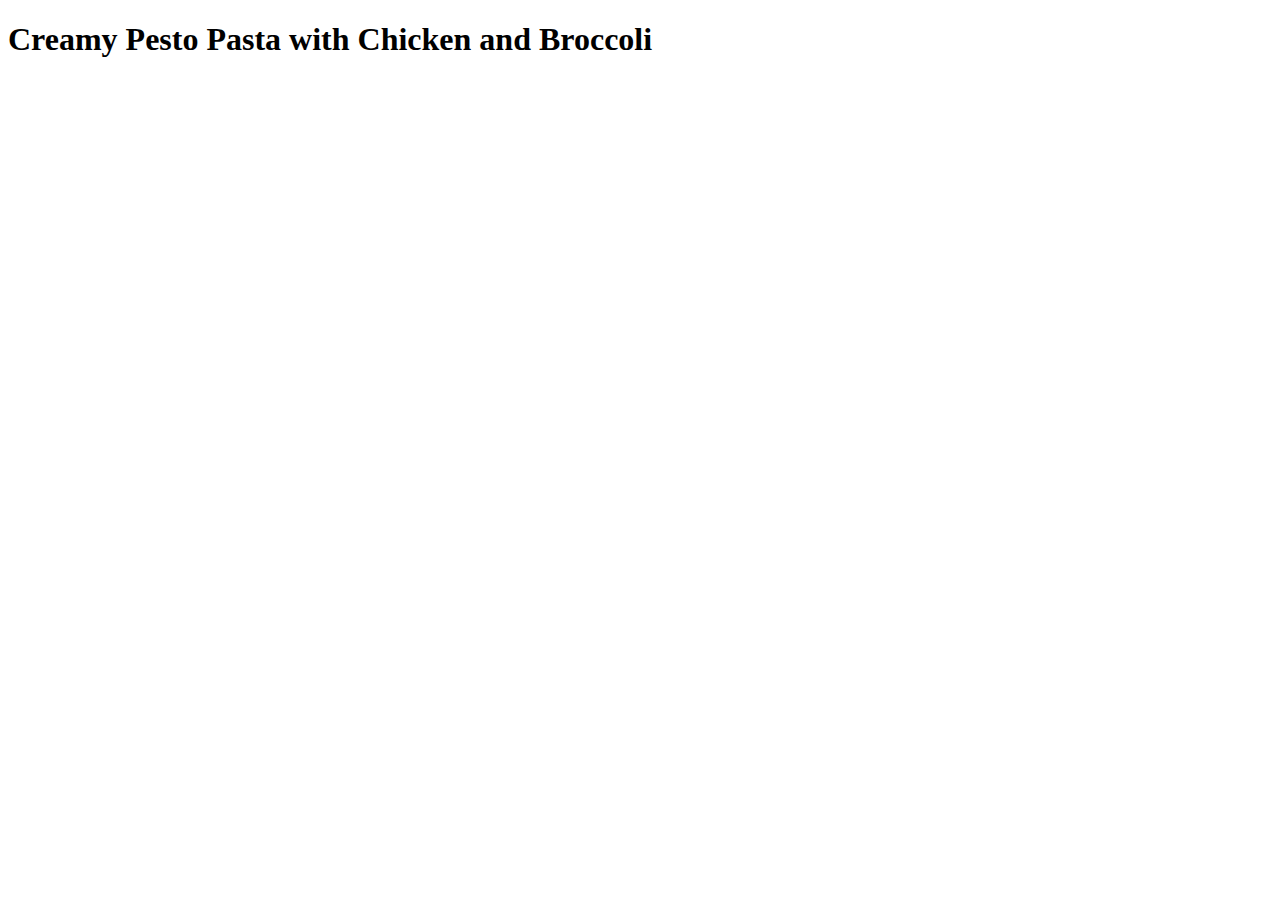
==== recipes/pesto-chicken.html @ 1c84e1c1 "Add recipes dir and pesto-chicken.html" ====
<!DOCTYPE html>
<html lang="en">
<head>
    <meta charset="UTF-8">
    <title>Creamy Pesto Pasta with Chicken and Broccoli</title>
</head>
<body>
    <h1>Creamy Pesto Pasta with Chicken and Broccoli</h1>
</body>
</html>
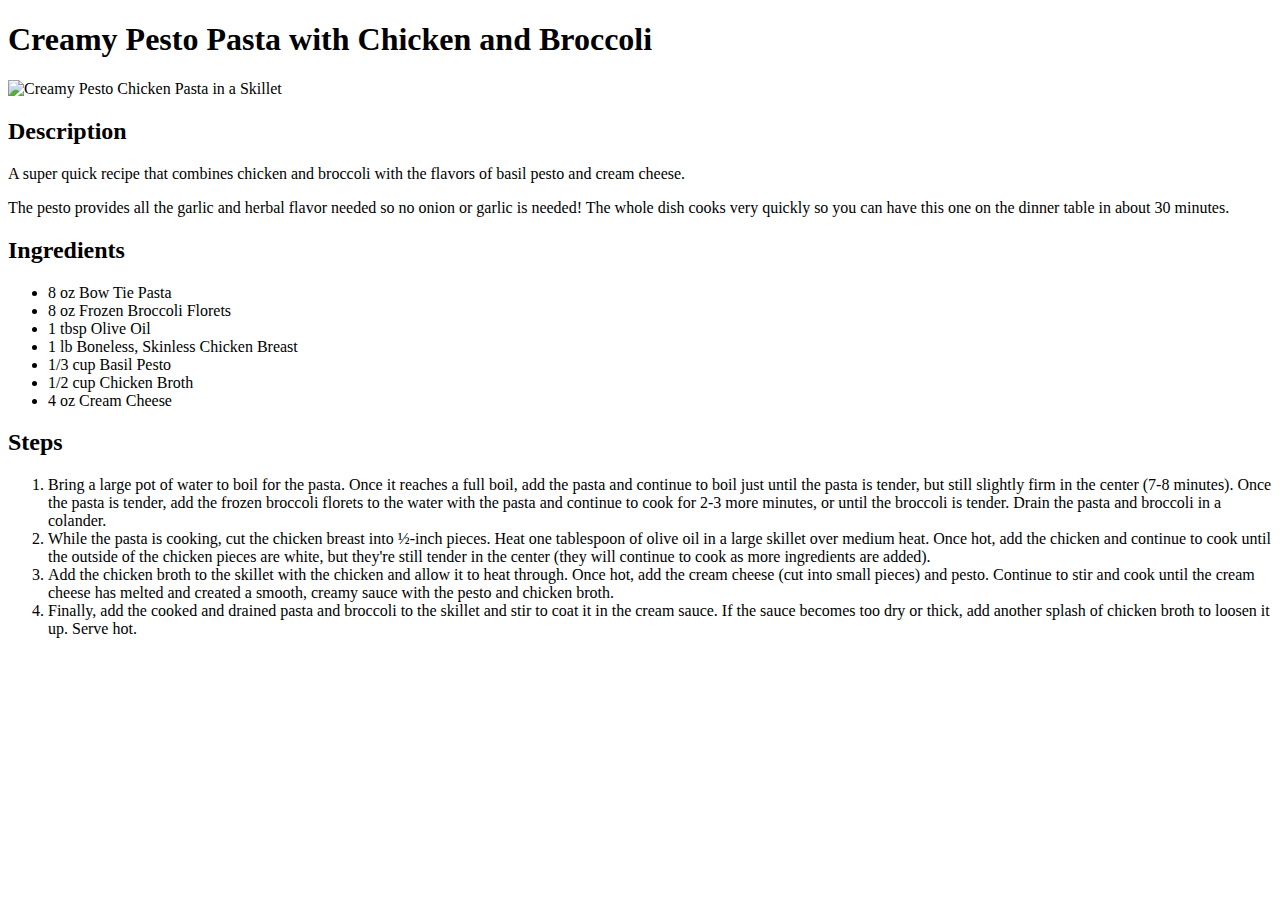
==== commit 1fcc7800: "Finish pesto-chicken.html content" ====
--- a/recipes/pesto-chicken.html
+++ b/recipes/pesto-chicken.html
@@ -6,5 +6,34 @@
 </head>
 <body>
     <h1>Creamy Pesto Pasta with Chicken and Broccoli</h1>
+    
+    <img src="https://www.budgetbytes.com/wp-content/uploads/2013/11/Creamy-Pesto-Pasta-with-Chicken-and-Broccoli-pan-V1-768x1024.jpg" alt="Creamy Pesto Chicken Pasta in a Skillet">
+
+    <h2>Description</h2>
+    <p>
+        A super quick recipe that combines chicken and broccoli with the flavors of basil pesto and cream cheese.
+    </p>
+    <p>
+        The pesto provides all the garlic and herbal flavor needed so no onion or garlic is needed! The whole dish cooks very quickly so you can have this one on the dinner table in about 30 minutes.
+    </p>
+
+    <h2>Ingredients</h2>
+        <ul>
+            <li>8 oz Bow Tie Pasta</li>
+            <li>8 oz Frozen Broccoli Florets</li>
+            <li>1 tbsp Olive Oil</li>
+            <li>1 lb Boneless, Skinless Chicken Breast</li>
+            <li>1/3 cup Basil Pesto</li>
+            <li>1/2 cup Chicken Broth</li>
+            <li>4 oz Cream Cheese</li>
+        </ul>
+
+    <h2>Steps</h2>
+        <ol>
+            <li>Bring a large pot of water to boil for the pasta. Once it reaches a full boil, add the pasta and continue to boil just until the pasta is tender, but still slightly firm in the center (7-8 minutes). Once the pasta is tender, add the frozen broccoli florets to the water with the pasta and continue to cook for 2-3 more minutes, or until the broccoli is tender. Drain the pasta and broccoli in a colander.</li>
+            <li>While the pasta is cooking, cut the chicken breast into ½-inch pieces. Heat one tablespoon of olive oil in a large skillet over medium heat. Once hot, add the chicken and continue to cook until the outside of the chicken pieces are white, but they're still tender in the center (they will continue to cook as more ingredients are added).</li>
+            <li>Add the chicken broth to the skillet with the chicken and allow it to heat through. Once hot, add the cream cheese (cut into small pieces) and pesto. Continue to stir and cook until the cream cheese has melted and created a smooth, creamy sauce with the pesto and chicken broth.</li>
+            <li>Finally, add the cooked and drained pasta and broccoli to the skillet and stir to coat it in the cream sauce. If the sauce becomes too dry or thick, add another splash of chicken broth to loosen it up. Serve hot.</li>
+        </ol>
 </body>
 </html>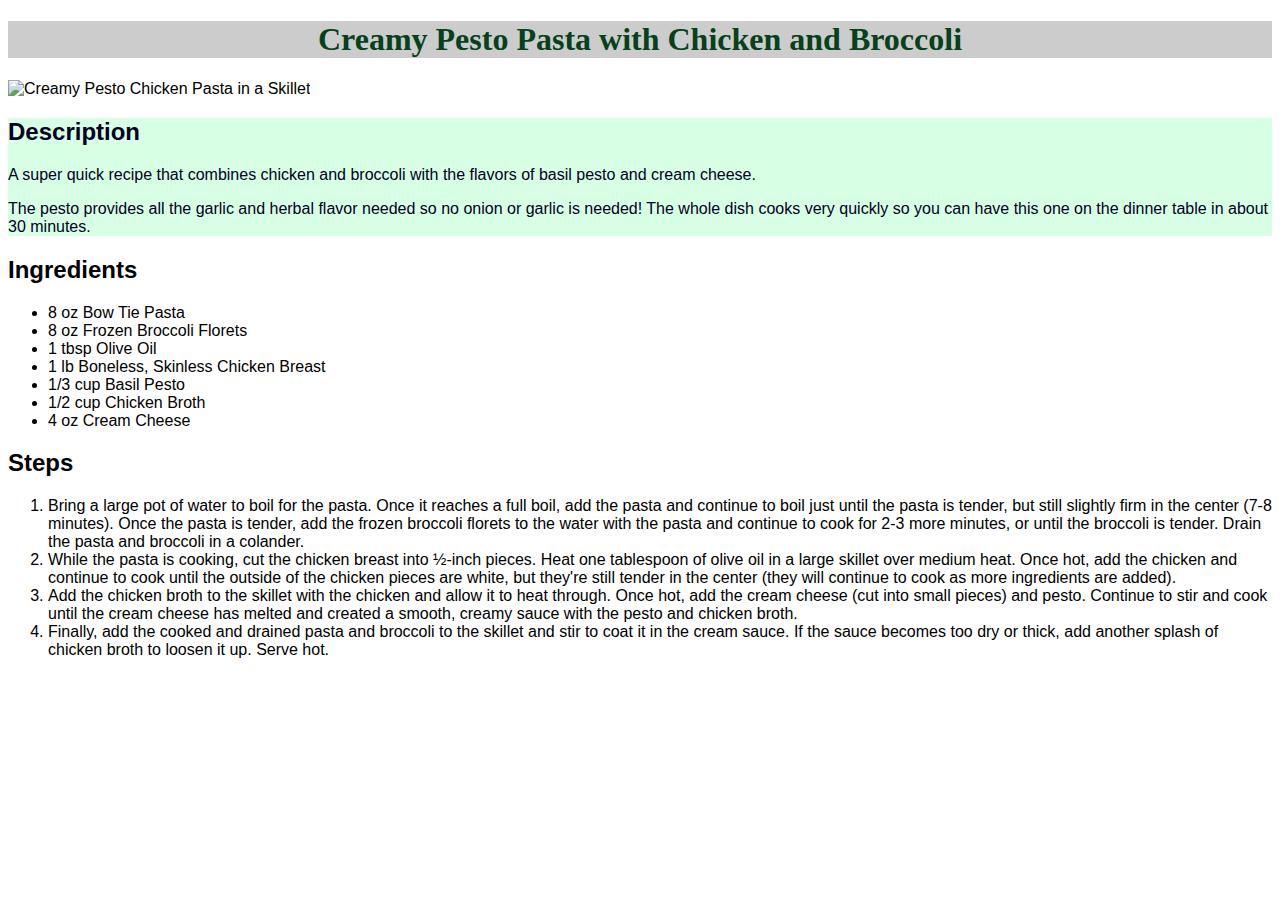
==== commit aceab0cd: "Add font styles for recipes description" ====
--- a/recipes/pesto-chicken.html
+++ b/recipes/pesto-chicken.html
@@ -3,20 +3,23 @@
 <head>
     <meta charset="UTF-8">
     <title>Creamy Pesto Pasta with Chicken and Broccoli</title>
+    <link rel="stylesheet" href="../styles.css">
 </head>
 <body>
     <h1>Creamy Pesto Pasta with Chicken and Broccoli</h1>
     
     <img src="https://www.budgetbytes.com/wp-content/uploads/2013/11/Creamy-Pesto-Pasta-with-Chicken-and-Broccoli-pan-V1-768x1024.jpg" alt="Creamy Pesto Chicken Pasta in a Skillet">
 
-    <h2>Description</h2>
-    <p>
-        A super quick recipe that combines chicken and broccoli with the flavors of basil pesto and cream cheese.
-    </p>
-    <p>
-        The pesto provides all the garlic and herbal flavor needed so no onion or garlic is needed! The whole dish cooks very quickly so you can have this one on the dinner table in about 30 minutes.
-    </p>
-
+    <div class="description">
+        <h2>Description</h2>
+        <p>
+              A super quick recipe that combines chicken and broccoli with the flavors of basil pesto and cream cheese.
+        </p>
+        <p>
+            The pesto provides all the garlic and herbal flavor needed so no onion or garlic is needed! The whole dish cooks very quickly so you can have this one on the dinner table in about 30 minutes.
+        </p>
+    </div>
+    
     <h2>Ingredients</h2>
         <ul>
             <li>8 oz Bow Tie Pasta</li>
--- a/styles.css
+++ b/styles.css
@@ -0,0 +1,24 @@
+* {
+    font-family: Verdana, Geneva, Tahoma, sans-serif;
+}
+
+h1 {
+    font-family: Georgia, "Lucida Handwriting", cursive;
+    color: rgb(5, 66, 25);
+    background-color:rgb(204, 204, 204);
+    text-align: center;
+}
+
+img {
+    height: 500px;
+    width: auto;
+}
+
+.recipes-list {
+    background-color: rgb(214, 255, 228);
+}
+
+.description {
+    background-color:rgb(214, 255, 228);
+    color:rgb(2, 0, 34);
+}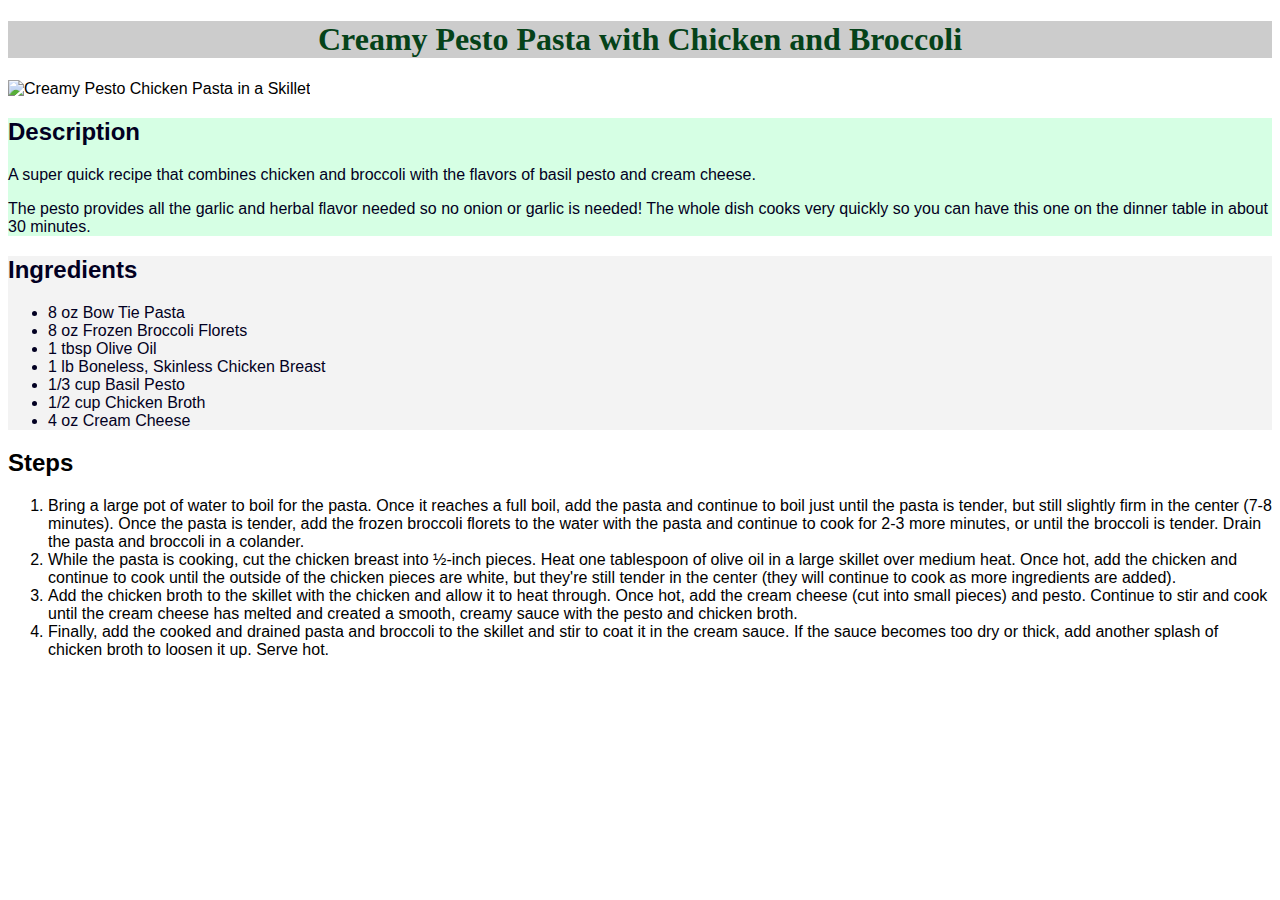
==== commit c3969fce: "Add div for steps" ====
--- a/recipes/pesto-chicken.html
+++ b/recipes/pesto-chicken.html
@@ -19,24 +19,28 @@
             The pesto provides all the garlic and herbal flavor needed so no onion or garlic is needed! The whole dish cooks very quickly so you can have this one on the dinner table in about 30 minutes.
         </p>
     </div>
+
+    <div class ="ingredients">
+        <h2>Ingredients</h2>
+            <ul>
+                <li>8 oz Bow Tie Pasta</li>
+                <li>8 oz Frozen Broccoli Florets</li>
+                <li>1 tbsp Olive Oil</li>
+                <li>1 lb Boneless, Skinless Chicken Breast</li>
+                <li>1/3 cup Basil Pesto</li>
+                <li>1/2 cup Chicken Broth</li>
+                <li>4 oz Cream Cheese</li>
+            </ul>
+    </div>
     
-    <h2>Ingredients</h2>
-        <ul>
-            <li>8 oz Bow Tie Pasta</li>
-            <li>8 oz Frozen Broccoli Florets</li>
-            <li>1 tbsp Olive Oil</li>
-            <li>1 lb Boneless, Skinless Chicken Breast</li>
-            <li>1/3 cup Basil Pesto</li>
-            <li>1/2 cup Chicken Broth</li>
-            <li>4 oz Cream Cheese</li>
-        </ul>
-
-    <h2>Steps</h2>
+    <div class="steps">
+        <h2>Steps</h2>
         <ol>
             <li>Bring a large pot of water to boil for the pasta. Once it reaches a full boil, add the pasta and continue to boil just until the pasta is tender, but still slightly firm in the center (7-8 minutes). Once the pasta is tender, add the frozen broccoli florets to the water with the pasta and continue to cook for 2-3 more minutes, or until the broccoli is tender. Drain the pasta and broccoli in a colander.</li>
             <li>While the pasta is cooking, cut the chicken breast into ½-inch pieces. Heat one tablespoon of olive oil in a large skillet over medium heat. Once hot, add the chicken and continue to cook until the outside of the chicken pieces are white, but they're still tender in the center (they will continue to cook as more ingredients are added).</li>
             <li>Add the chicken broth to the skillet with the chicken and allow it to heat through. Once hot, add the cream cheese (cut into small pieces) and pesto. Continue to stir and cook until the cream cheese has melted and created a smooth, creamy sauce with the pesto and chicken broth.</li>
             <li>Finally, add the cooked and drained pasta and broccoli to the skillet and stir to coat it in the cream sauce. If the sauce becomes too dry or thick, add another splash of chicken broth to loosen it up. Serve hot.</li>
         </ol>
+    </div>
 </body>
 </html>--- a/styles.css
+++ b/styles.css
@@ -21,4 +21,9 @@
 .description {
     background-color:rgb(214, 255, 228);
     color:rgb(2, 0, 34);
+}
+
+.ingredients {
+    background-color: rgb(243, 243, 243);
+    color:rgb(2, 0, 34);
 }